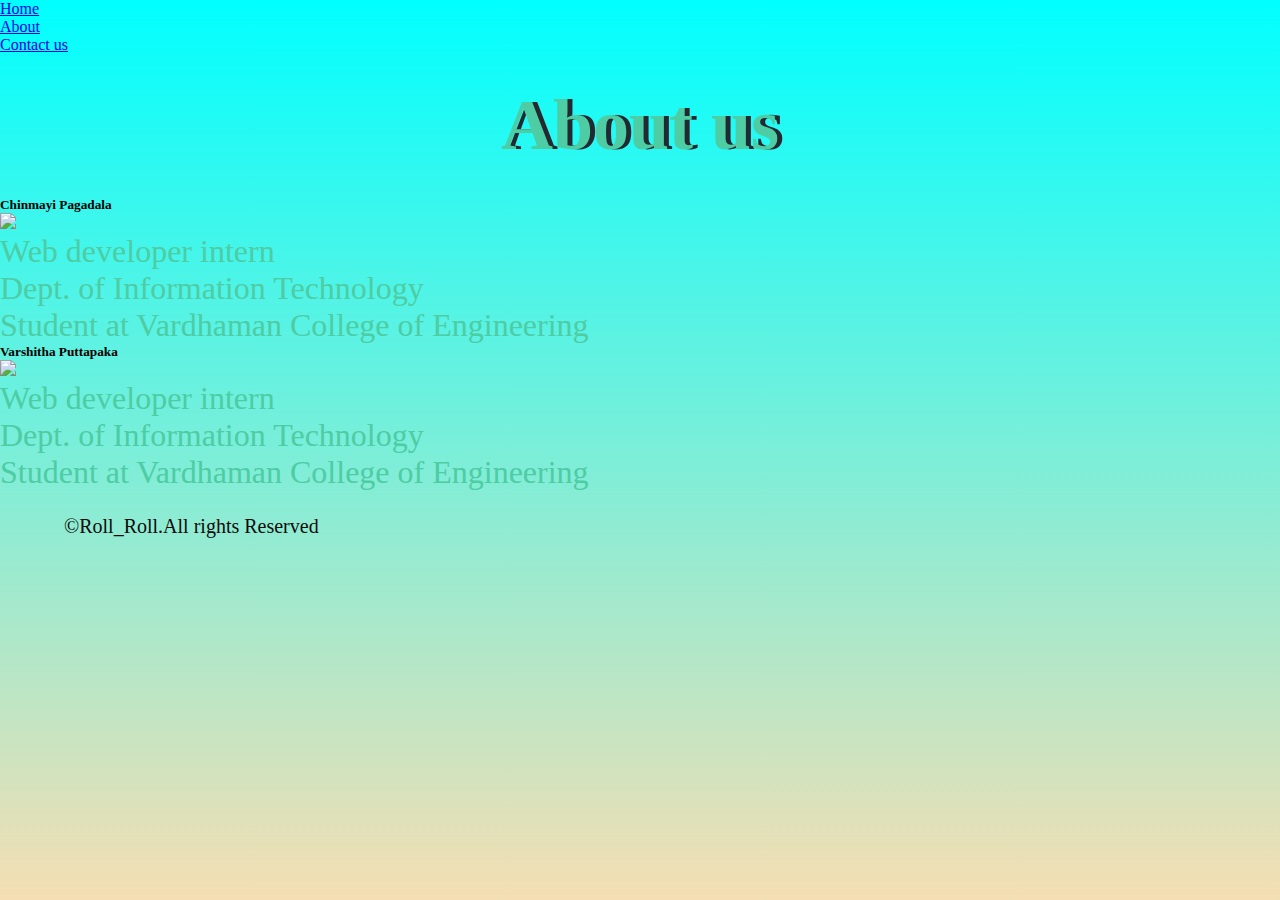
==== index1.html @ 59d75056 "Update index1.html" ====
<!DOCTYPE html>
<html lang="en">
<head>
    <meta charset="UTF-8">
    <meta http-equiv="X-UA-Compatible" content="IE=edge">
    <meta name="viewport" content="width=device-width, initial-scale=1.0">
    <title>About</title>
    <link rel="stylesheet" href="style.css">
</head>
<body>
    <nav id="nav">
        <ul>
            <li><a href="index.html">Home</a></li>
            <li><a href="index1.html">About</a></li>
            <li><a href="form.html">Contact us</a></li>
        </ul>
    </nav>
    <section id="ab1">
        <h1 class="headings">About us</h1>
        <div class="box">
            <div class="card">
                
                <h5>Chinmayi Pagadala</h5>
                <img src="C:\Users\CHINMAYI\Desktop\me.jpg">
                <div class="pra">
                   	<p> Web developer intern<br> Dept. of Information Technology <br> Student at Vardhaman College of Engineering</p>			
                </div>
            </div>
            <div class="card">
                
                <h5>Varshitha Puttapaka</h5>
                <img src="C:\Users\CHINMAYI\Desktop\varsh.jpeg">
                <div class="pra">
                    <p> Web developer intern<br> Dept. of Information Technology <br> Student at Vardhaman College of Engineering</p>		
                </div>
            </div>
        </div>
</body>
     <footer class="footer">
        <div class="footerContainer">
            <p class="copyright" align="left">©Roll_Roll.All rights Reserved </p>
        </div>
    </footer>
</html>
---- style.css ----
*{
    padding: 0;
    margin:0;
}
body{
    height:100vh;
    background:linear-gradient(
        aqua,
        wheat
    ) 100% no-repeat ;
    background-size:100%  ;
    background-attachment: fixed;
}
.container {
    width: 70%;
    margin: auto;
    text-align: center;
}

.dice {
    text-align: center;
    display:inline-block;
    margin: 0 50px;
}

h1 {
    margin: 30px;
    font-family: "Lobster", cursive;
    text-shadow: 5px 0 #232931;
    font-size: 4.5rem;
    color: #4ecca3;
    text-align: center;
}

p {
    font-size: 2rem;
    color: #4ecca3;
    font-family: "Indie Flower", cursive;
}

img  {
    width: 320px;    
}

.bottom {
    padding-top: 30px;
}

.butn {
    background:deeppink;
    font-family: "Indie Flower", cursive;
    border-radius: 7px;
    color: #ffff;
    font-size: 30px;
    padding: 16px 25px 16px 25px;
    text-decoration: none;
    cursor: pointer;
}

.butn:hover {
    background: #232931;
    text-decoration: none;
}
.shake{
    animation: shake 0.5s infinite;
}
@keyframes shake{
    0%{
        transform: rotate(15deg);
    }
    50%{
        transform: rotate(-15deg);
    }
    100%{
        transform: rotate(15deg);
    }
}
p.copyright {
    color: rgb(13, 12, 12);
    line-height: 40px;
    font-size: 20px;
    padding: 15px;
    padding-left:5%;
}
.contact{
    align-items: center;
    padding: 50px;
    
}

form{
    text-align: center;
    padding: 60px;

}
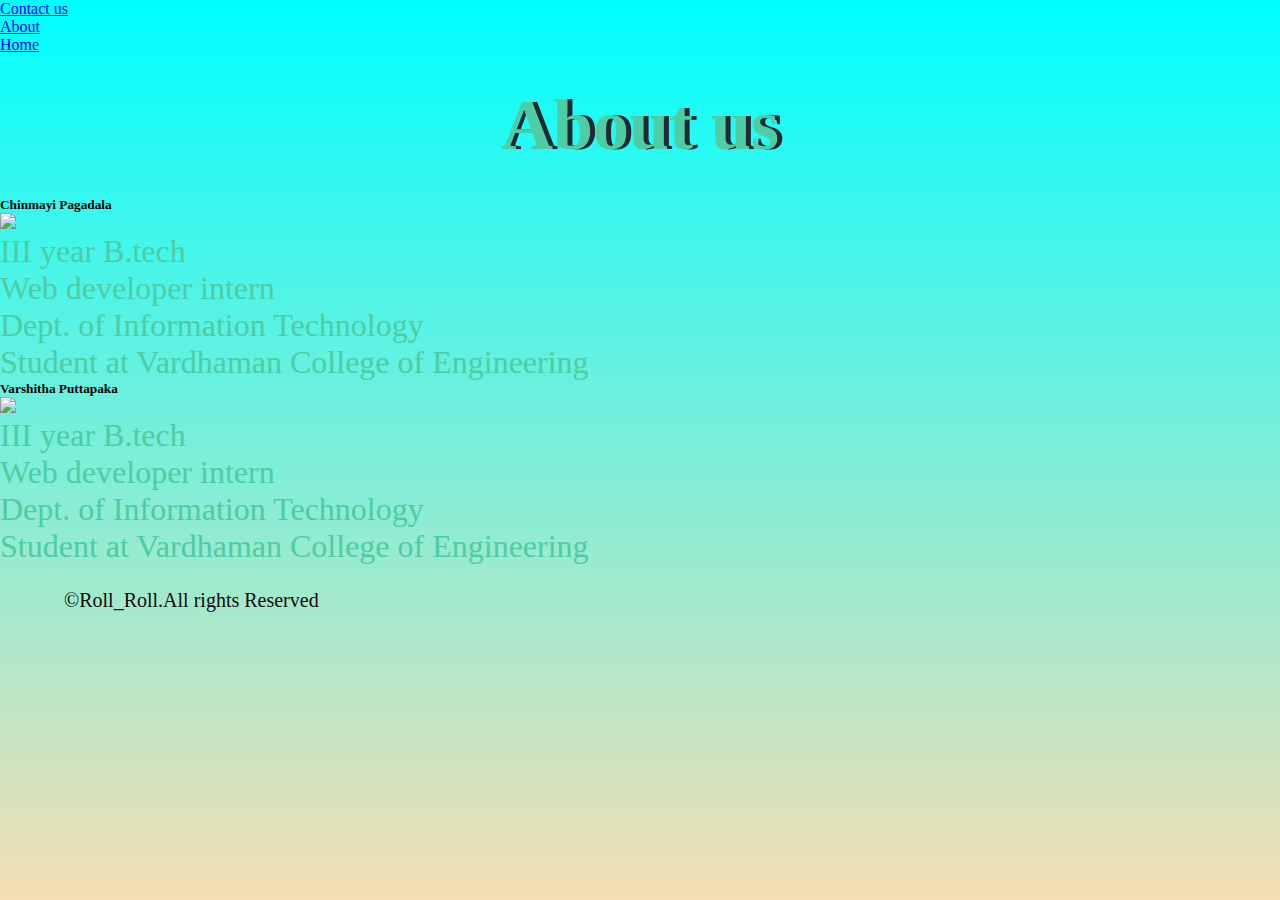
==== commit 1ceea21a: "Update index1.html" ====
--- a/index1.html
+++ b/index1.html
@@ -10,9 +10,9 @@
 <body>
     <nav id="nav">
         <ul>
+            <li><a href="form.html">Contact us</a></li>
+            <li><a href="index1.html">About</a></li>
             <li><a href="index.html">Home</a></li>
-            <li><a href="index1.html">About</a></li>
-            <li><a href="form.html">Contact us</a></li>
         </ul>
     </nav>
     <section id="ab1">
@@ -21,17 +21,17 @@
             <div class="card">
                 
                 <h5>Chinmayi Pagadala</h5>
-                <img src="C:\Users\CHINMAYI\Desktop\me.jpg">
+                <img src="me.jpg">
                 <div class="pra">
-                   	<p> Web developer intern<br> Dept. of Information Technology <br> Student at Vardhaman College of Engineering</p>			
+                   	<p> III year B.tech <br> Web developer intern<br> Dept. of Information Technology <br> Student at Vardhaman College of Engineering</p>			
                 </div>
             </div>
             <div class="card">
                 
                 <h5>Varshitha Puttapaka</h5>
-                <img src="C:\Users\CHINMAYI\Desktop\varsh.jpeg">
+                <img src="varsh.jpeg">
                 <div class="pra">
-                    <p> Web developer intern<br> Dept. of Information Technology <br> Student at Vardhaman College of Engineering</p>		
+                    <p> III year B.tech <br> Web developer intern<br> Dept. of Information Technology <br> Student at Vardhaman College of Engineering</p>		
                 </div>
             </div>
         </div>
